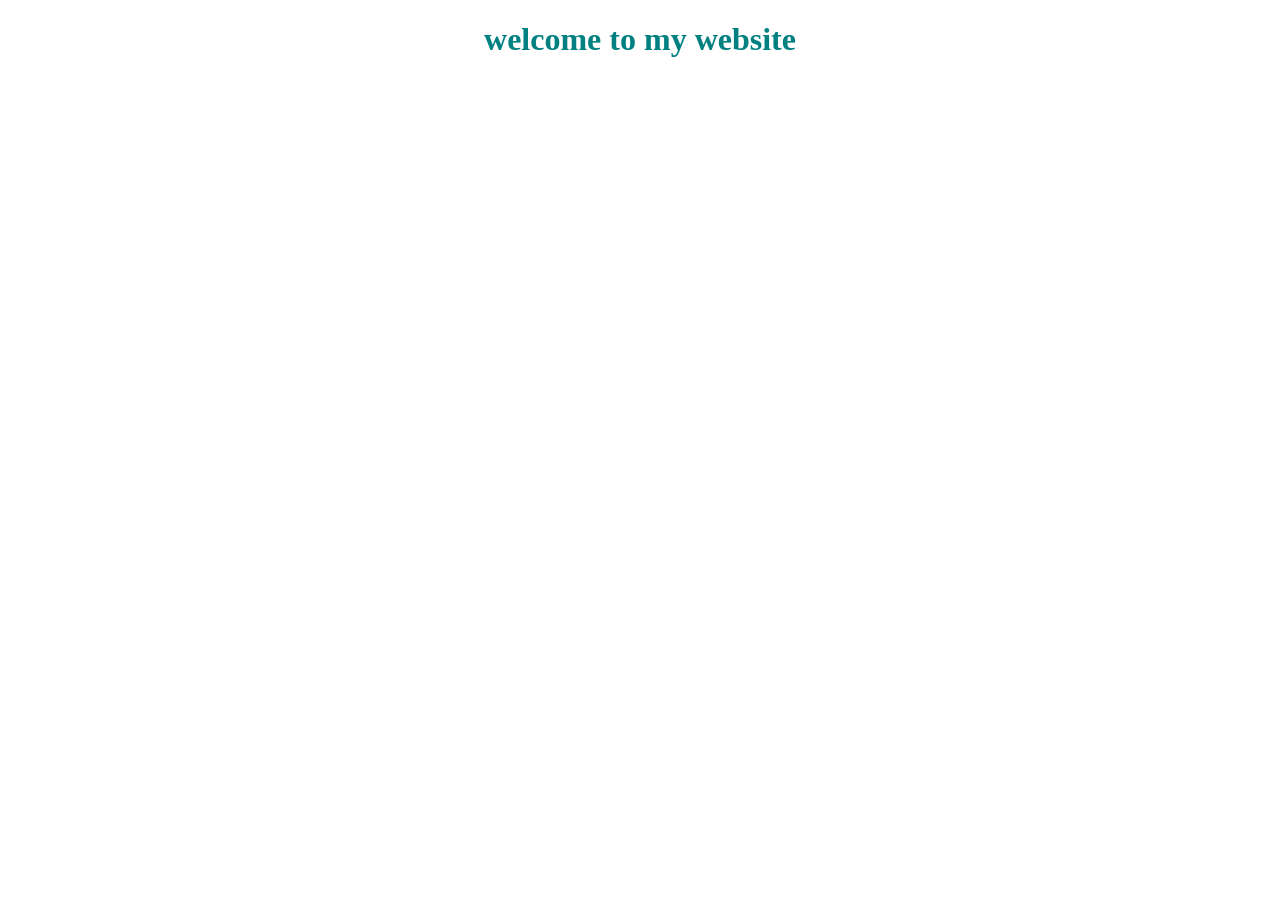
==== index.html @ 733e7f1f "Added CSS style" ====
<!DOCTYPE html>
<html lang="en">
<head>
    <meta charset="UTF-8">
    <meta name="viewport" content="width=device-width, initial-scale=1.0">
    <link rel="stylesheet" href="./CSS/style.css">
    <title>Document</title>
</head>
<body>
    <h1>welcome to my website</h1>
</body>
</html>
---- CSS/style.css ----
h1{
    text-align: center;
    color: teal;
}
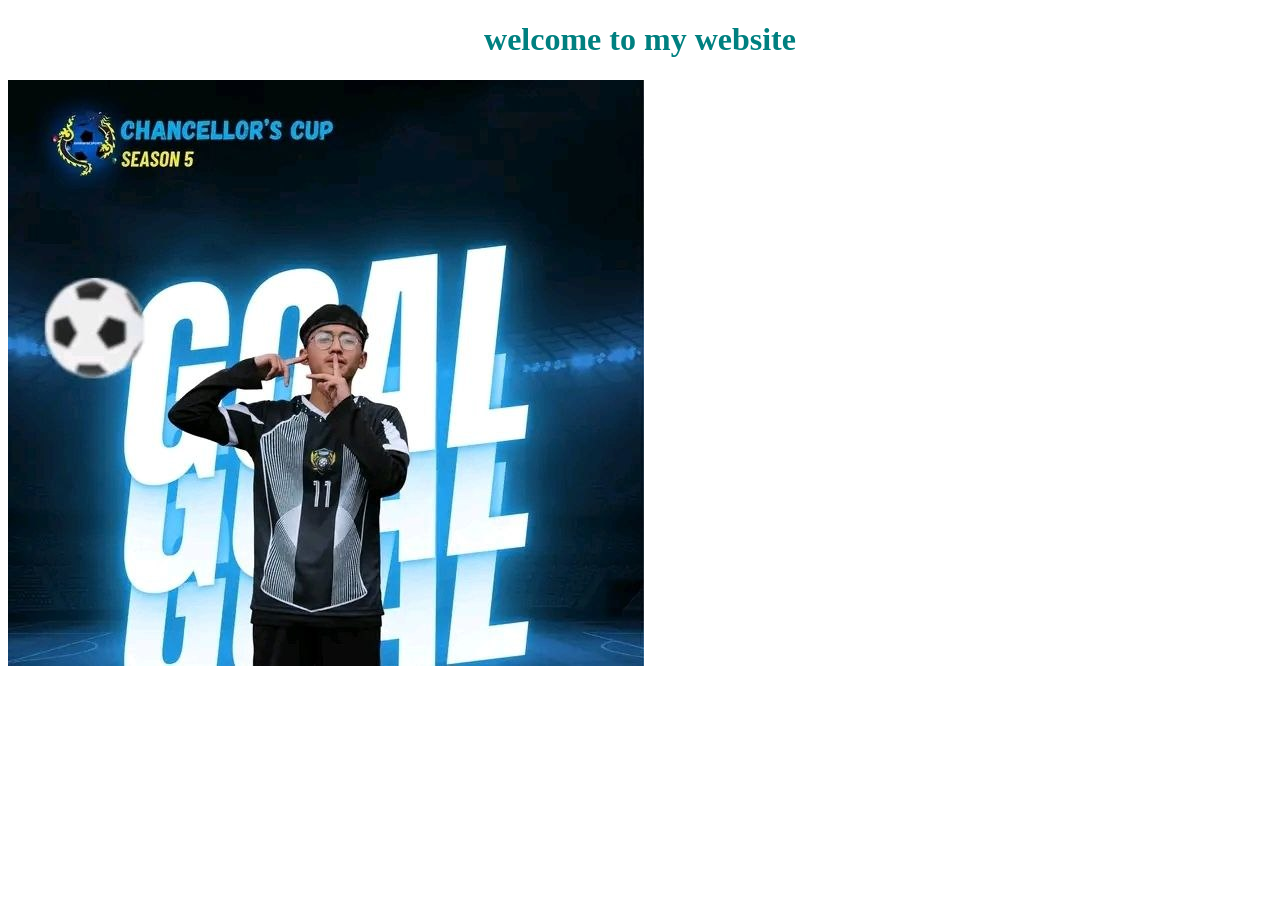
==== commit bec8a2fe: "Added image" ====
--- a/index.html
+++ b/index.html
@@ -8,5 +8,6 @@
 </head>
 <body>
     <h1>welcome to my website</h1>
+    <img src="/image/shak tong.jpg" alt="">
 </body>
 </html>
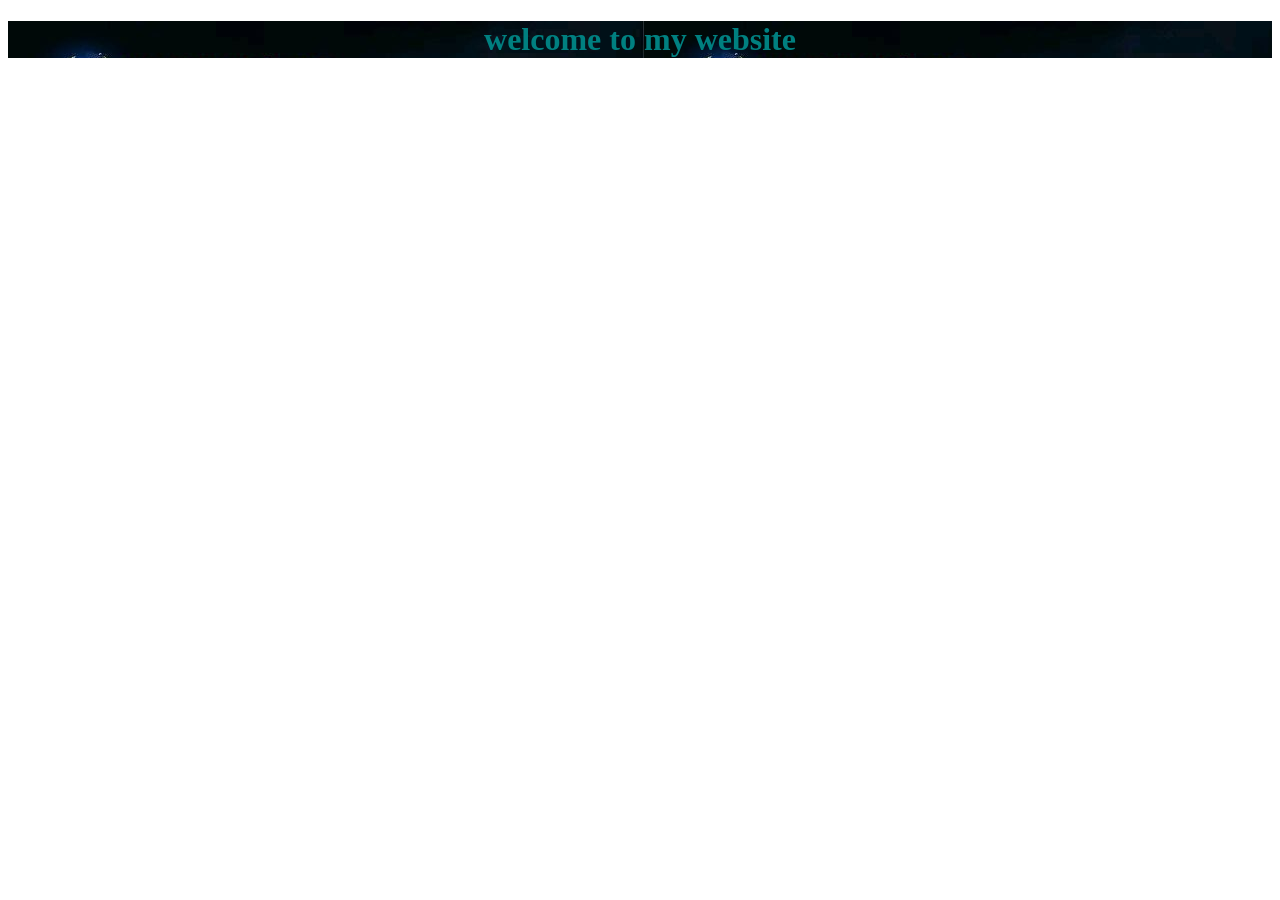
==== commit 5c6ee1f2: "Added CSS style" ====
--- a/index.html
+++ b/index.html
@@ -8,6 +8,6 @@
 </head>
 <body>
     <h1>welcome to my website</h1>
-    <img src="/image/shak tong.jpg" alt="">
+    
 </body>
 </html>
--- a/CSS/style.css
+++ b/CSS/style.css
@@ -1,4 +1,5 @@
 h1{
     text-align: center;
     color: teal;
+    background-image: url("/image/shak\ tong.jpg");
 }
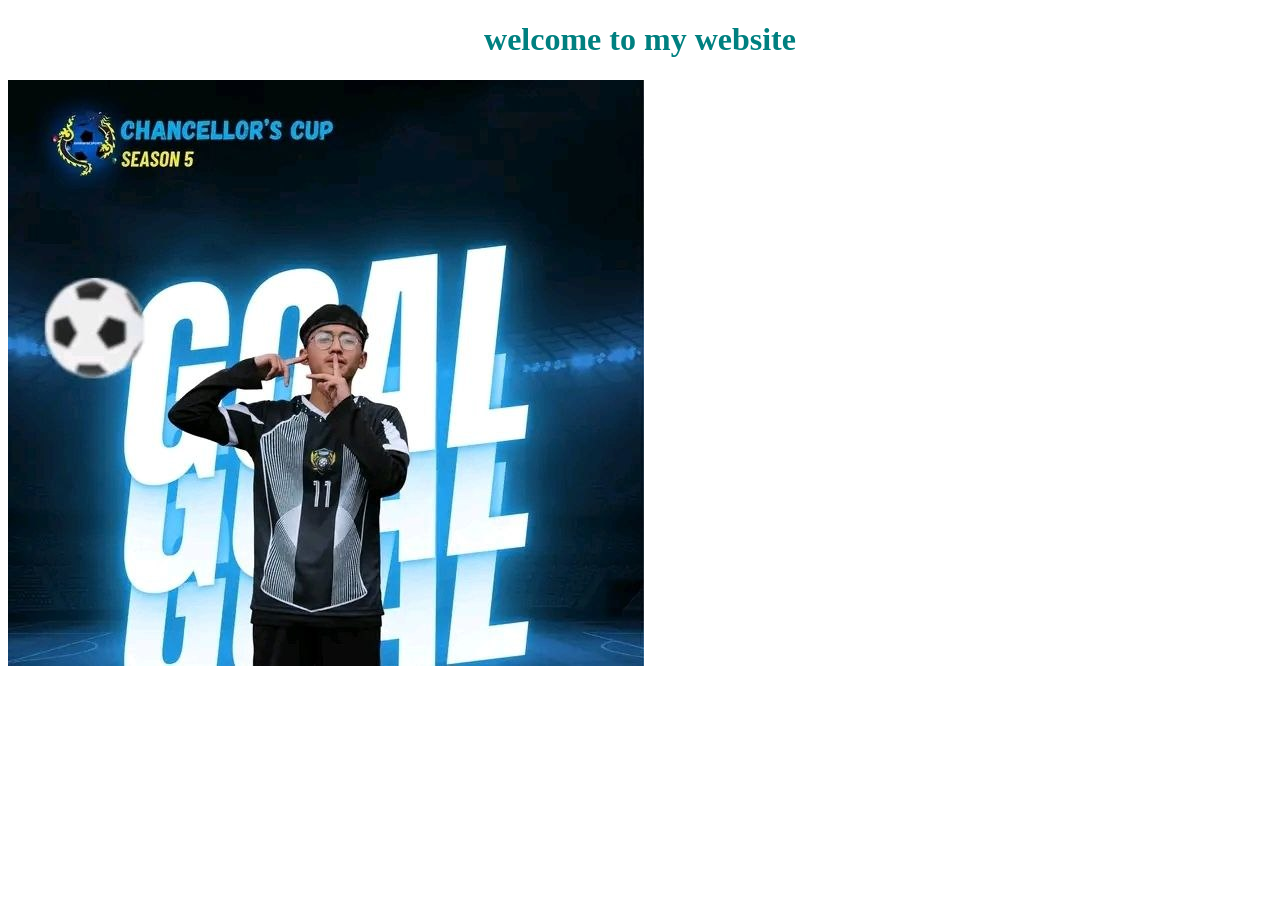
==== commit 48914a46: "Added image" ====
--- a/index.html
+++ b/index.html
@@ -8,6 +8,7 @@
 </head>
 <body>
     <h1>welcome to my website</h1>
+    <img src="./image/shak tong.jpg">
     
 </body>
 </html>
--- a/CSS/style.css
+++ b/CSS/style.css
@@ -1,5 +1,4 @@
 h1{
     text-align: center;
     color: teal;
-    background-image: url("/image/shak\ tong.jpg");
 }
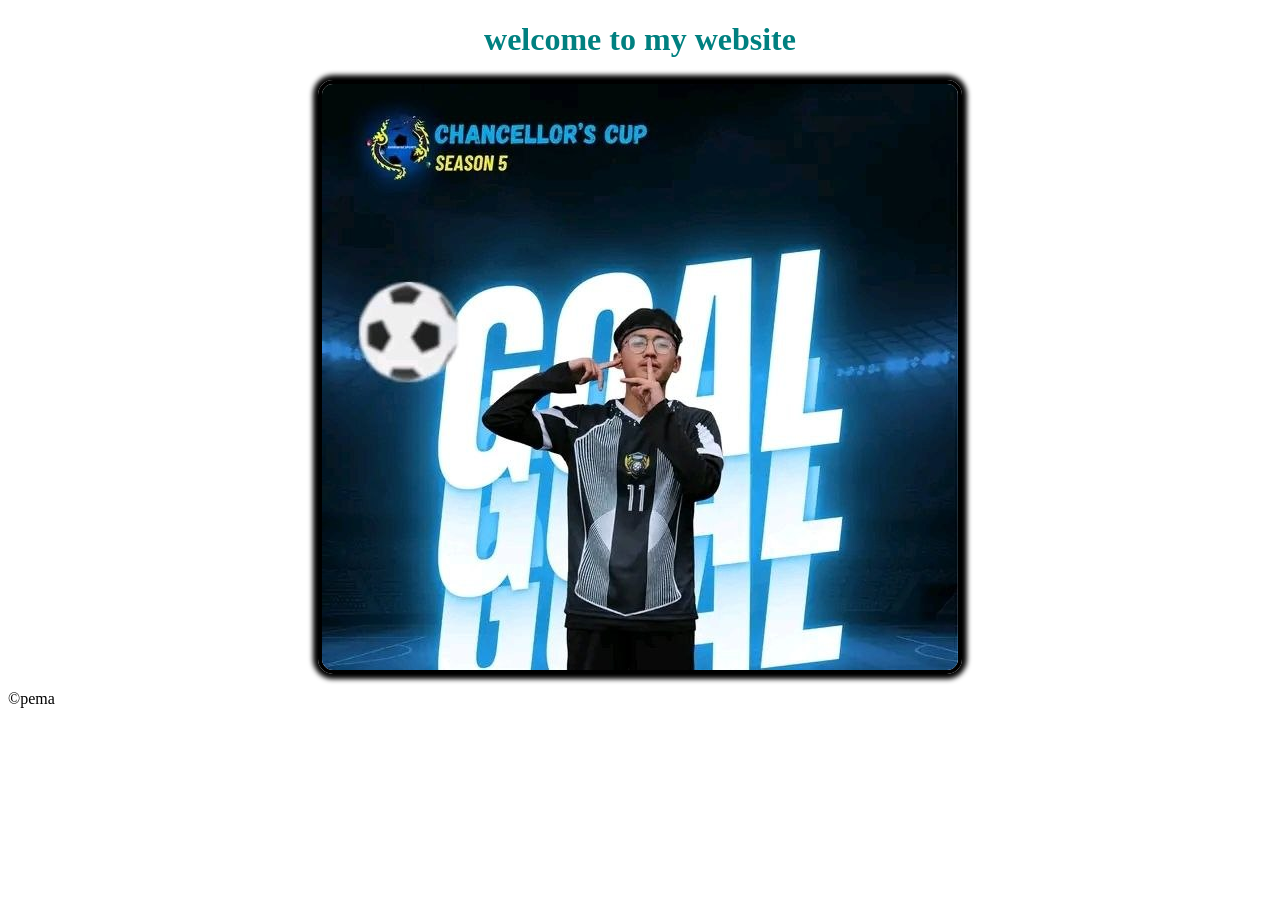
==== commit 16af3657: "footer" ====
--- a/index.html
+++ b/index.html
@@ -9,6 +9,10 @@
 <body>
     <h1>welcome to my website</h1>
     <img src="./image/shak tong.jpg">
+
+    <footer>
+        <p>&copy;pema</p>
+    </footer>
     
 </body>
 </html>
--- a/CSS/style.css
+++ b/CSS/style.css
@@ -1,4 +1,12 @@
 h1{
     text-align: center;
     color: teal;
+}
+
+img{
+    border-radius: 15px;
+    box-shadow: 0 0 5px 5px black;
+    margin: 0 auto;
+    display: block;
+    border: 4px solid black;
 }
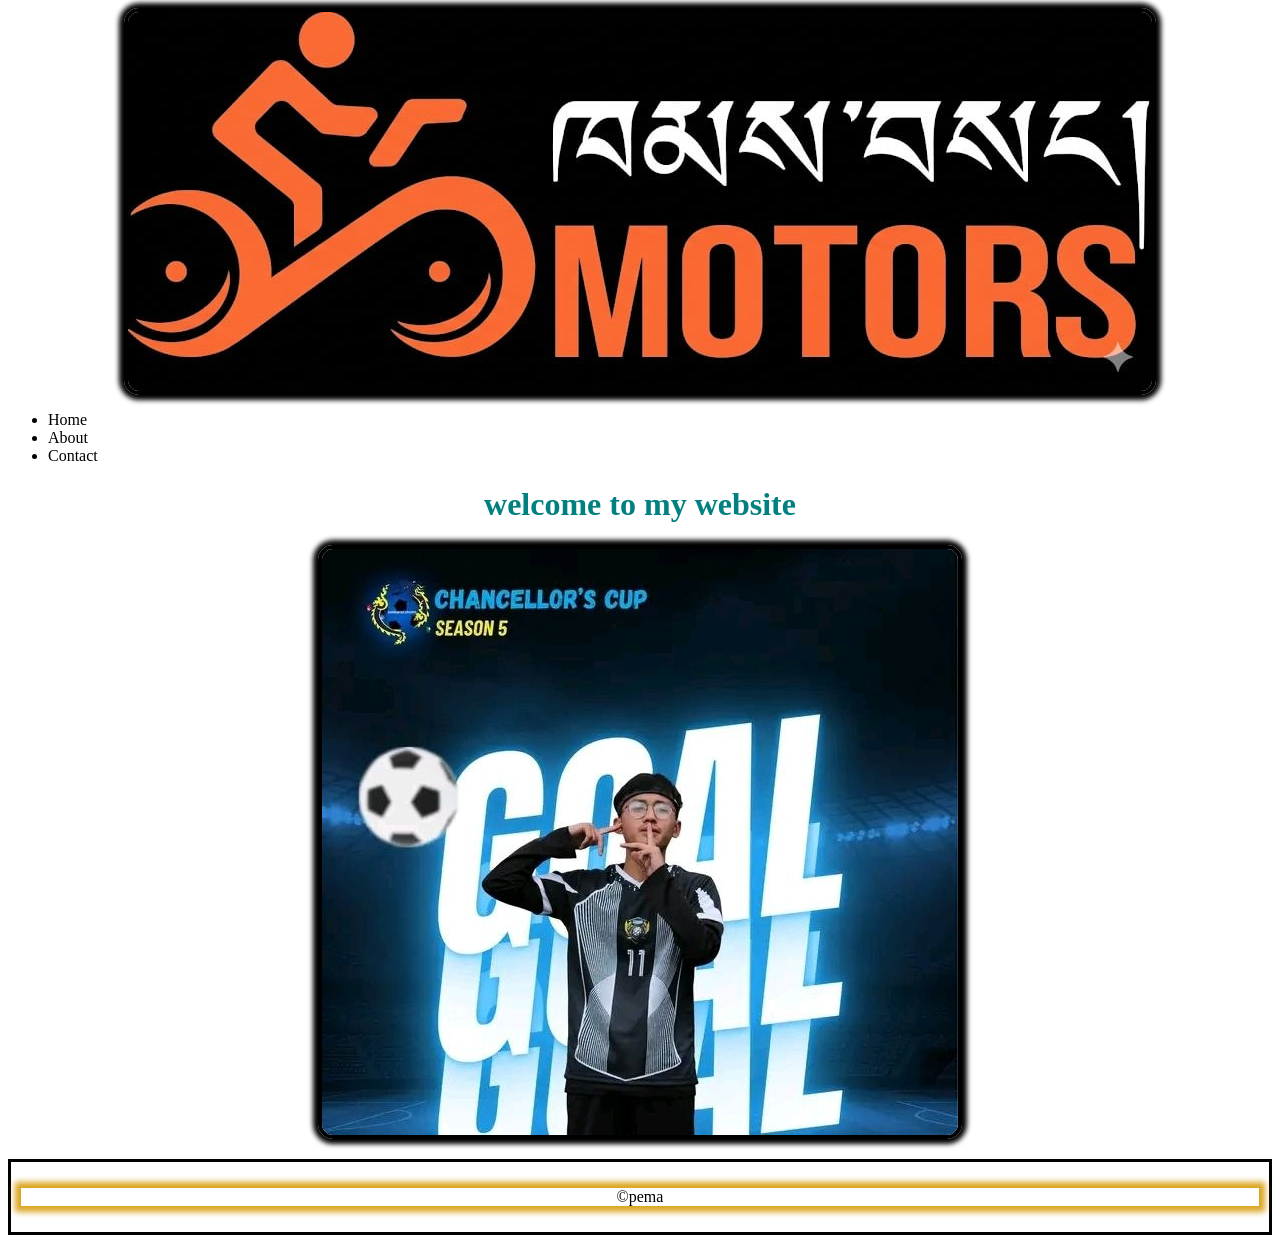
==== commit 2a34d13b: "header" ====
--- a/index.html
+++ b/index.html
@@ -7,6 +7,16 @@
     <title>Document</title>
 </head>
 <body>
+
+    <header>
+        <img src="./image/logo 3.jpg" >
+        <ul>
+            <li>Home</li>
+            <li>About</li>
+            <li>Contact</li>
+        </ul>
+    </header>
+
     <h1>welcome to my website</h1>
     <img src="./image/shak tong.jpg">
 
--- a/CSS/style.css
+++ b/CSS/style.css
@@ -9,4 +9,15 @@
     margin: 0 auto;
     display: block;
     border: 4px solid black;
+}
+
+footer{
+    padding: 10px;
+    color: black;
+    border: 3px solid black;
+    margin-top: 20px;
+}
+footer p{
+    text-align: center;
+    box-shadow: 0 0 6px 6px goldenrod;
 }
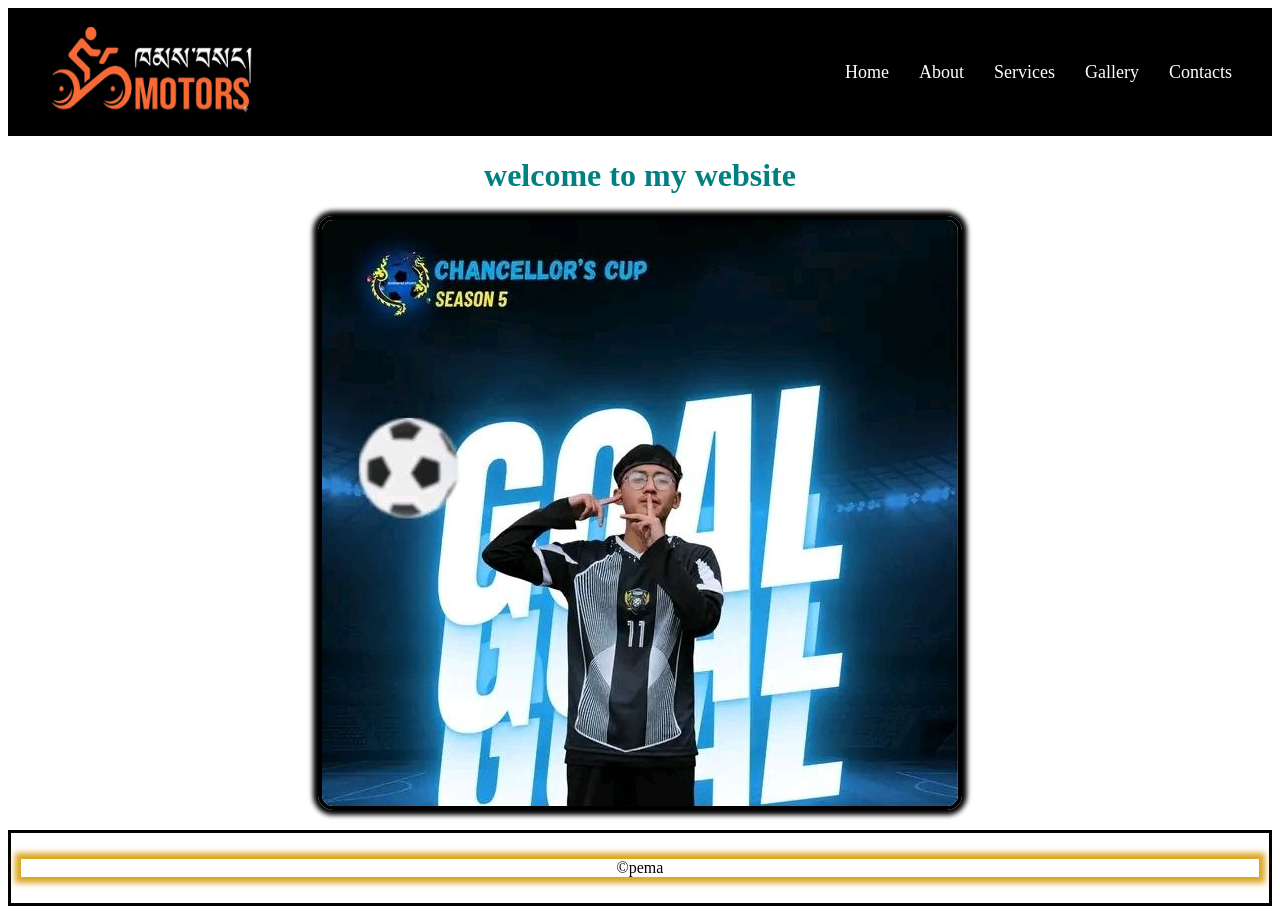
==== commit 18616453: "header" ====
--- a/index.html
+++ b/index.html
@@ -9,12 +9,27 @@
 <body>
 
     <header>
-        <img src="./image/logo 3.jpg" >
-        <ul>
-            <li>Home</li>
-            <li>About</li>
-            <li>Contact</li>
-        </ul>
+
+        <div class="logo">
+            <img src="./image/logo 3.jpg" />
+       </div>
+
+      
+        <div class="menu-btn" onclick="Menu()">
+            <i class="fa-solid fa-bars"></i>
+        </div>
+
+      
+        <div class="nav" id="menu">
+            <ul>
+                <li><a href="index.html">Home</a></li>
+                <li><a href="about.html">About</a></li>
+                <li><a href="service.html">Services</a></li>
+                <li><a href="gallery.html">Gallery</a></li>
+                <li><a href="contact.html">Contacts</a></li>
+            </ul>
+        </div>
+
     </header>
 
     <h1>welcome to my website</h1>
--- a/CSS/style.css
+++ b/CSS/style.css
@@ -1,3 +1,37 @@
+header {
+    background: black;
+    color: white;
+    display: flex;
+    justify-content: space-between;
+    align-items: center;
+    padding: 15px 40px;
+    position: relative;
+    z-index: 100;
+}
+       
+.logo img {
+    width: 200px;
+    height: 90px;
+    display: block;
+}
+        
+.nav ul {
+    display: flex;
+    list-style: none;
+    gap: 30px;
+}
+
+.nav ul li a {
+    color: white;
+    text-decoration: none;
+    font-size: 18px;
+    transition: 0.3s ease;
+}
+
+.nav ul li a:hover {
+    color: #FF6B35;
+}
+
 h1{
     text-align: center;
     color: teal;
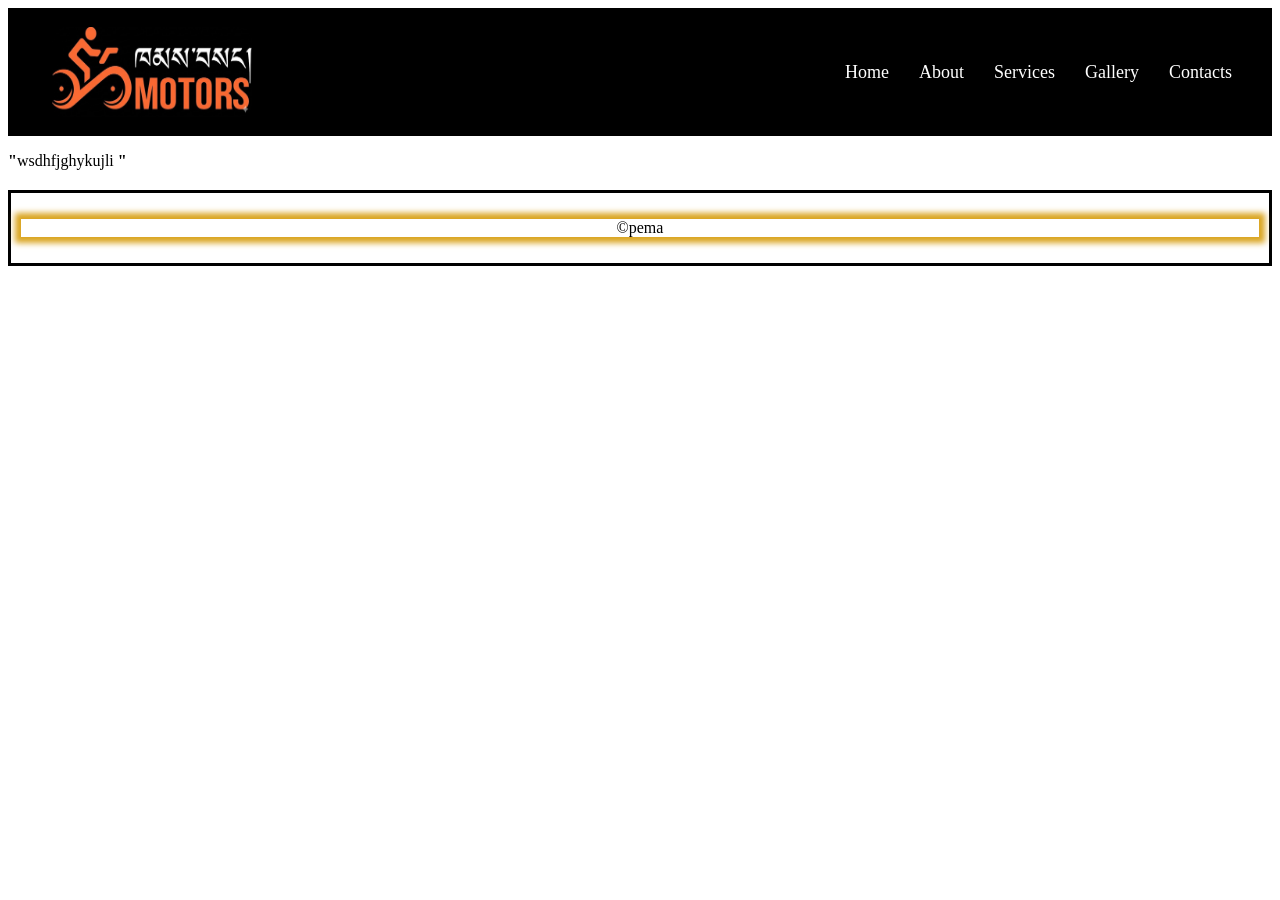
==== commit 316b8ab1: "header" ====
--- a/index.html
+++ b/index.html
@@ -32,9 +32,7 @@
 
     </header>
 
-    <h1>welcome to my website</h1>
-    <img src="./image/shak tong.jpg">
-
+    <p><strong>"</strong>wsdhfjghykujli <strong>"</strong></p>
     <footer>
         <p>&copy;pema</p>
     </footer>
--- a/CSS/style.css
+++ b/CSS/style.css
@@ -38,6 +38,10 @@
 }
 
 img{
+    background-image: url("/image/logo.jpg");
+    background-position: center;
+    background-repeat: no-repeat;
+    background-size: cover;
     border-radius: 15px;
     box-shadow: 0 0 5px 5px black;
     margin: 0 auto;
